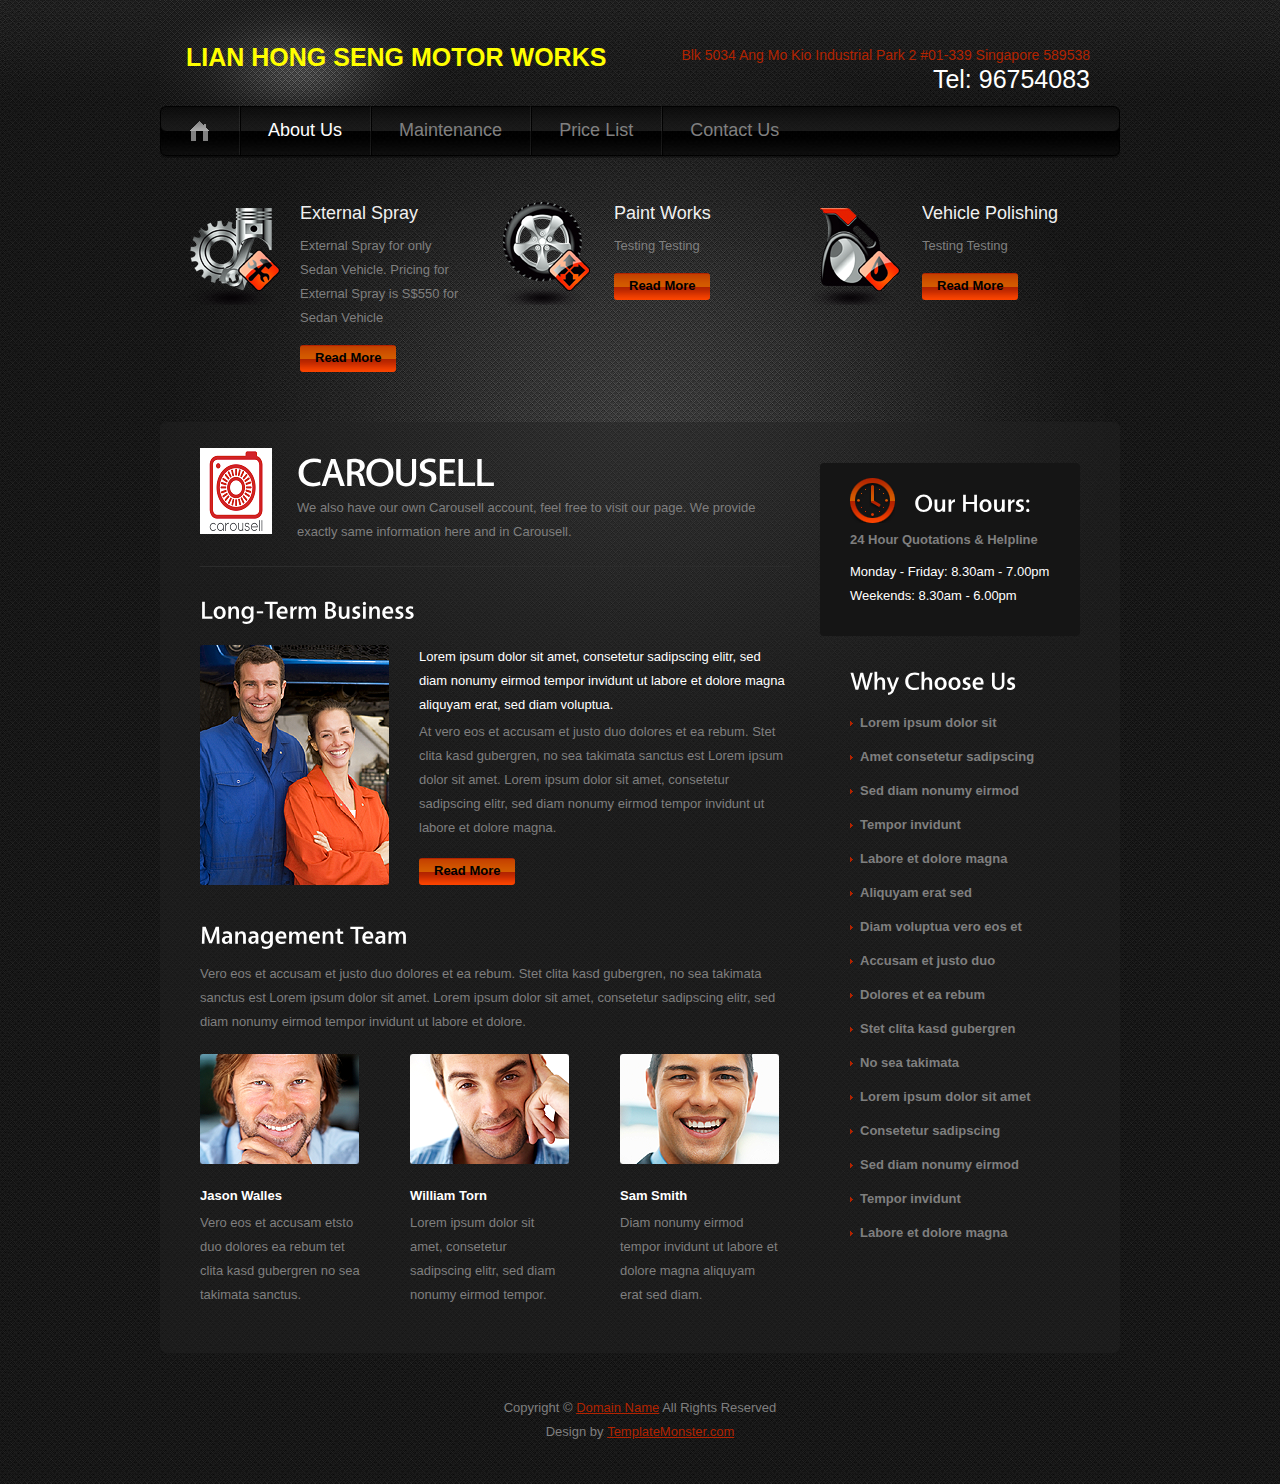
==== about.html @ ebc2f033 "car repair website" ====
<!DOCTYPE html>
<html lang="en">
<head>
<title>Car Repair | About</title>
<meta charset="utf-8">
<link rel="stylesheet" href="css/reset.css" type="text/css" media="screen">
<link rel="stylesheet" href="css/style.css" type="text/css" media="screen">
<link rel="stylesheet" href="css/grid.css" type="text/css" media="screen">
<script src="js/jquery-1.7.1.min.js" type="text/javascript"></script>
<script src="js/cufon-yui.js" type="text/javascript"></script>
<script src="js/cufon-replace.js" type="text/javascript"></script>
<script src="js/Vegur_300.font.js" type="text/javascript"></script>
<script src="js/Vegur_500.font.js" type="text/javascript"></script>
<script src="js/FF-cash.js" type="text/javascript"></script>
<!--[if lt IE 9]>
<script type="text/javascript" src="js/html5.js"></script>
<link rel="stylesheet" href="css/ie.css" type="text/css" media="screen">
<![endif]-->
</head>
<body id="page2">
<div class="main-bg">
  <div class="bg">
    <!--==============================header=================================-->
    <header>
      <div class="main">
        <div class="wrapper">
           <h1>LIAN HONG SENG MOTOR WORKS</h1>
          <div class="fright">
             <div class="indent"> <span class="address">Blk 5034 Ang Mo Kio Industrial Park 2 #01-339 Singapore 589538</span> <span class="phone">Tel: 96754083</span> </div>
          </div>
        </div>
        <nav>
          <ul class="menu">
            <li><a href="index.html">Home</a></li>
            <li><a class="active" href="about.html">About Us</a></li>
            <li><a href="maintenance.html">Maintenance </a></li>
          
            <li><a href="price.html">Price List</a></li>
            <li><a href="locations.html">Contact Us</a></li>
          </ul>
        </nav>
      </div>
    </header>
    <!--==============================content================================-->
    <section id="content">
      <div class="main">
        <div class="container_12">
          <div class="wrapper p5">
            <article class="grid_4">
              <div class="wrapper">
                <figure class="img-indent"><img src="images/page1-img1.png" alt=""></figure>
                 <div class="extra-wrap">
                  <h4>External Spray</h4>
                  <p class="p2">External Spray for only Sedan Vehicle. Pricing for External Spray is S$550 for Sedan Vehicle</p>
                  <a class="button" href="#">Read More</a> </div>
              </div>
            </article>
            <article class="grid_4">
              <div class="wrapper">
                <figure class="img-indent"><img src="images/page1-img2.png" alt=""></figure>
                <div class="extra-wrap">
                  <h4>Paint Works</h4>
                  <p class="p2">Testing Testing</p>
                  <a class="button" href="#">Read More</a> </div>
              </div>
            </article>
            <article class="grid_4">
              <div class="wrapper">
                <figure class="img-indent"><img src="images/page1-img3.png" alt=""></figure>
                <div class="extra-wrap">
                  <h4>Vehicle Polishing</h4>
                  <p class="p2">Testing Testing</p>
                  <a class="button" href="#">Read More</a> </div>
              </div>
            </article>
          </div>
          <div class="container-bot">
            <div class="container-top">
              <div class="container">
                <div class="wrapper">
                  <article class="grid_8">
                    <div class="indent-left">
                      <div class="wrapper border-bot2">
                        <figure class="img-indent2"><img src="images/carousell.png" alt=""></figure>
                        <div class="extra-wrap"> <strong class="text-1">CAROUSELL</strong> <strong class="text-2"></strong>
                          <p class="p0"><a class="link-2" href="#">We also have our own Carousell account, feel free to visit our page. We provide exactly same information here and in Carousell.</a></p>
                        </div>
                      </div>
                      <h3 class="prev-indent-bot">Long-Term Business</h3>
                      <div class="wrapper img-indent-bot">
                        <figure class="img-indent3"><img src="images/page2-img2.png" alt=""></figure>
                        <div class="extra-wrap">
                          <h6>Lorem ipsum dolor sit amet, consetetur sadipscing elitr, sed diam nonumy eirmod tempor invidunt ut labore et dolore magna aliquyam erat, sed diam voluptua. </h6>
                          <p>At vero eos et accusam et justo duo dolores et ea rebum. Stet clita kasd gubergren, no sea takimata sanctus est Lorem ipsum dolor sit amet. Lorem ipsum dolor sit amet, consetetur sadipscing elitr, sed diam nonumy eirmod tempor invidunt ut labore et dolore magna.</p>
                          <a class="button" href="#">Read More</a> </div>
                      </div>
                      <h3>Management Team</h3>
                      <p class="indent-bot">Vero eos et accusam et justo duo dolores et ea rebum. Stet clita kasd gubergren, no sea takimata sanctus est Lorem ipsum dolor sit amet. Lorem ipsum dolor sit amet, consetetur sadipscing elitr, sed diam nonumy eirmod tempor invidunt ut labore et dolore.</p>
                      <div class="wrapper">
                        <div class="col-1">
                          <figure class="indent-bot"><a href="#"><img src="images/page2-img3.png" alt=""></a></figure>
                          <h6><strong>Jason Walles</strong></h6>
                          Vero eos et accusam etsto duo dolores ea rebum tet clita kasd gubergren no sea takimata sanctus. </div>
                        <div class="col-1">
                          <figure class="indent-bot"><a href="#"><img src="images/page2-img4.png" alt=""></a></figure>
                          <h6><strong>William Torn</strong></h6>
                          Lorem ipsum dolor sit amet, consetetur sadipscing elitr, sed diam nonumy eirmod tempor. </div>
                        <div class="col-2">
                          <figure class="indent-bot"><a href="#"><img src="images/page2-img5.png" alt=""></a></figure>
                          <h6><strong>Sam Smith</strong></h6>
                          Diam nonumy eirmod tempor invidunt ut labore et dolore magna aliquyam erat sed diam. </div>
                      </div>
                    </div>
                  </article>
                  <article class="grid_4">
                    <div class="indent-left2 indent-top">
                      <div class="box indent-bot">
                        <div class="padding">
                          <div class="wrapper">
                            <figure class="img-indent"><img src="images/page1-img4.png" alt=""></figure>
                            <div class="extra-wrap">
                              <h3 class="p0">Our Hours:</h3>
                            </div>
                          </div>
                          <p class="p1"><strong>24 Hour Quotations & Helpline</strong></p>
                          <p class="color-1 p0">Monday - Friday: 8.30am - 7.00pm</p>
                          <p class="color-1 p1">Weekends: 8.30am - 6.00pm</p>
                           </div>
                      </div>
                      <div class="indent-left">
                        <h3 class="p0">Why Choose Us</h3>
                        <ul class="list-1">
                          <li><a href="#">Lorem ipsum dolor sit</a></li>
                          <li><a href="#">Amet consetetur sadipscing </a></li>
                          <li><a href="#">Sed diam nonumy eirmod </a></li>
                          <li><a href="#">Tempor invidunt</a></li>
                          <li><a href="#">Labore et dolore magna </a></li>
                          <li><a href="#">Aliquyam erat sed</a></li>
                          <li><a href="#">Diam voluptua vero eos et </a></li>
                          <li><a href="#">Accusam et justo duo</a></li>
                          <li><a href="#">Dolores et ea rebum</a></li>
                          <li><a href="#">Stet clita kasd gubergren</a></li>
                          <li><a href="#">No sea takimata</a></li>
                          <li><a href="#">Lorem ipsum dolor sit amet</a></li>
                          <li><a href="#">Consetetur sadipscing</a></li>
                          <li><a href="#">Sed diam nonumy eirmod </a></li>
                          <li><a href="#">Tempor invidunt</a></li>
                          <li><a href="#">Labore et dolore magna </a></li>
                        </ul>
                      </div>
                    </div>
                  </article>
                </div>
              </div>
            </div>
          </div>
        </div>
      </div>
    </section>
    <!--==============================footer=================================-->
    <footer>
      <div class="main"> <span>Copyright &copy; <a href="#">Domain Name</a> All Rights Reserved</span> Design by <a target="_blank" href="http://www.templatemonster.com/">TemplateMonster.com</a> </div>
    </footer>
  </div>
</div>
<script type="text/javascript">Cufon.now();</script>
</body>
</html>
---- css/style.css ----
/* Getting the new tags to behave */
article, aside, audio, canvas, command, datalist, details, embed, figcaption, figure, footer, header, hgroup, keygen, meter, nav, output, progress, section, source, video {
	display:block;
}
mark, rp, rt, ruby, summary, time {
	display:inline;
}
/* Global properties ======================================================== */
html {
	width:100%;
	height:100%;
}
body {
	font-family:Arial, Helvetica, sans-serif;
	font-size:100%;
	color:#7f7f7f;
	min-width:960px;
	height:100%;
	background:url(../images/body-bg.jpg) center top repeat #151515
}
.ic {
	border:0;
	float:right;
	background:#fff;
	color:#f00;
	width:50%;
	line-height:10px;
	font-size:10px;
	margin:-220% 0 0 0;
	overflow:hidden;
	padding:0
}
.main-bg {
	width:100%;
	min-height:100%;
	background:url(../images/bg-2.jpg) center top repeat-x;
}
.bg {
	width:100%;
	min-height:100%;
	background:url(../images/bg.jpg) center top no-repeat;
}
.main {
	width:960px;
	padding:0;
	margin:0 auto;
	font-size:13px;
	line-height:24px;
}
a {
	color:#b22300;
	outline:none;
}
a:hover {
	text-decoration:none;
}
.col-1, .col-2 {
	float:left;
	width:160px;
}
.col-1 {
	margin-right:50px;
}
.wrapper {
	width:100%;
	overflow:hidden;
}
.extra-wrap {
	overflow:hidden;
}
p {
	margin-bottom:18px;
}
.p0 {
	margin-bottom:0px;
}
.p1 {
	margin-bottom:8px;
}
.p2 {
	margin-bottom:15px;
}
.p3 {
	margin-bottom:30px;
}
.p4 {
	margin-bottom:45px;
}
.p5 {
	margin-bottom:50px;
}
.fleft {
	float:left;
}
.fright {
	float:right;
}
.alignright {
	text-align:right;
}
.aligncenter {
	text-align:center;
}
.color-1 {
	color:#fff;
}
.color-2 {
	color:#000;
}
.color-3 {
	color:#b22300;
}
/*********************************boxes**********************************/
.indent {
	padding:41px 30px 0 0;
}
.indent-top {
	padding-top:15px;
}
.indent-left {
	padding-left:30px;
}
.indent-left2 {
	padding-left:10px;
}
.indent-right {
	padding-right:50px;
}
.indent-bot {
	margin-bottom:20px;
}
.indent-bot2 {
	margin-bottom:30px;
}
.indent-bot3 {
	margin-bottom:45px;
}
.prev-indent-bot {
	margin-bottom:10px;
}
.prev-indent-bot2 {
	margin-bottom:5px;
}
.img-indent-bot {
	margin-bottom:25px;
}
.margin-bot {
	margin-bottom:35px;
}
.img-indent {
	float:left;
	margin:0 19px 0px 0;
}
.img-indent2 {
	float:left;
	margin:0 25px 0px 0;
}
.img-indent3 {
	float:left;
	margin:0 30px 0px 0;
}
.img-indent-r {
	float:right;
	margin:0 0px 0px 40px;
}
.buttons a:hover {
	cursor:pointer;
}
.menu li a, .list-1 li a, .link, .link-1, .link-2, .button, h1 a {
	text-decoration:none;
}
/*********************************header*************************************/
header {
	width:100%;
	position:relative;
	z-index:2;
}
h1 {
	padding:45px 20px 37px 26px;
	background:url(../images/h1-bg.jpg) 0 0 no-repeat;
	float:left;
	font-size: 25px;
	color: yellow;
	
}

.address {
	display:block;
	font-size:14px;
	line-height:28px;
	text-align:right;
	color:#b22300;
}
.phone {
	display:block;
	font-size:25px;
	line-height:30px;
	text-align:right;
	color:#fff;
	margin-top:-5px;
}
/***** menu *****/
header nav {
	width:100%;
	height:52px;
	background:url(../images/menu-bg.jpg) 0 0 no-repeat;
	overflow:hidden;
}
#page1 header nav {
	margin-bottom:28px;
}
.menu li {
	float:left;
	position:relative;
	background:url(../images/menu-spacer.gif) left top no-repeat;
}
.menu > li:first-child {
	background:none;
}
.menu li a {
	display:inline-block;
	font-size:18px;
	line-height:25px;
	padding:12px 28px 12px 29px;
	color:#808080;
	text-transform:capitalize;
}
.menu > li:first-child > a {
	text-indent:-999em;
	background:url(../images/menu-home.png) center -25px no-repeat;
	min-width:22px;
}
.menu li a.active, .menu > li > a:hover {
	color:#fff;
}
.menu > li:first-child > a.active, .menu > li:first-child > a:hover {
	background-position:center 15px;
}
/***** slider *****/
.slider-wrapper {
	width:960px;
	height:400px;
	overflow:hidden;
	position:relative;
}
.slider {
	width:960px;
	height:400px;
}
.items {
	display:none;
}
.prev, .next {
	display:block;
	width:80px;
	height:400px;
	text-indent:-9999em;
	position:absolute;
	z-index:99;
	top:50%;
	margin-top:-200px;
}
.prev {
	background:url(../images/slider-prev.png) 0 0 no-repeat;
	left:0;
}
.next {
	background:url(../images/slider-next.png) 0 0 no-repeat;
	right:0;
}
/*********************************content*************************************/
#content {
	width:100%;
	padding:43px 0;
	position:relative;
	z-index:1;
}
.spacer-1 {
	width:100%;
	background:url(../images/pic-1.gif) 217px 0 repeat-y;
}
h2 {
	font-size:40px;
	line-height:1.2em;
	color:#fff;
	font-weight:normal;
	letter-spacing:-1px;
	margin-bottom:9px;
}
h3 {
	font-size:25px;
	line-height:2em;
	color:#fff;
	margin-bottom:2px;
}
h3 strong {
	display:block;
	margin-top:-25px;
}
h4 {
	font-size:18px;
	line-height:25px;
	color:#f0f0f0;
	font-weight:normal;
	margin-bottom:8px;
}
h6 {
	color:#fff;
	font-weight:normal;
	margin-bottom:3px;
}
.border-bot {
	width:100%;
	padding-bottom:31px;
	background:url(../images/pic-1.gif) 0 bottom repeat-x;
}
.border-bot2 {
	width:100%;
	padding-bottom:23px;
	margin-bottom:18px;
	background:url(../images/pic-1.gif) 0 bottom repeat-x;
}
.box {
	width:260px;
	background:#151515;
	border-radius:4px;
	-moz-border-radius:4px;
	-webkit-border-radius:4px;
}
.box .padding {
	padding:15px 15px 20px 30px;
}
.container-bot {
	width:100%;
	padding-bottom:6px;
	background:url(../images/container-bot.png) left bottom no-repeat;
}
.container-top {
	width:100%;
	padding-top:6px;
	background:url(../images/container-top.png) left top no-repeat;
}
.container {
	width:100%;
	padding:20px 0 40px;
	background:url(../images/container-tail.png) left top repeat-y;
}
.button {
	display:inline-block;
	padding:5px 15px 6px;
	font-size:13px;
	line-height:1.23em;
	font-weight:bold;
	color:#000;
	background:url(../images/button-tail.gif) 0 0 repeat-x #fb4400;
	cursor:pointer;
	border-radius:3px;
	-moz-border-radius:3px;
	-webkit-border-radius:3px;
}
.button:hover {
	background:#fb4400;
	color:#fff;
}
.list-1 li {
	line-height:18px;
	padding:8px 0 8px 10px;
	background:url(../images/marker-1.gif) 0 15px no-repeat;
}
.list-1 a {
	display:inline-block;
	color:#7f7f7f;
	font-weight:bold;
}
.list-1 a:hover {
	color:#b22300;
}
.list-2 li {
	line-height:20px;
	padding:5px 0 5px 10px;
	background:url(../images/marker-1.gif) 0 13px no-repeat;
}
.list-2 a {
	display:inline-block;
}
.list-2 a:hover {
	text-decoration:none;
}
#page4 .list-2 a {
	color:#7f7f7f;
	text-decoration:none;
}
#page4 .list-2 a:hover {
	text-decoration:underline;
}
.link:hover {
	text-decoration:underline;
}
.link-1 {
	display:inline-block;
	font-weight:bold;
	padding-left:14px;
	color:#fff;
	background:url(../images/marker-2.gif) 0 10px no-repeat;
}
.link-1:hover {
	text-decoration:underline;
}
.link-2 {
	color:#7f7f7f;
}
.link-2:hover {
	text-decoration:underline;
}
.text-1, .text-2 {
	display:inline-block;
	font-size:40px;
	line-height:1.2em;
	color:#fff;
	letter-spacing:-1px;
}
dl span {
	float:left;
	width:80px;
}
dl.main-address dt {
	margin-bottom:5px;
}
dl.main-address span {
	float:left;
	width:74px;
	color:#fff;
}
.price-list td {
	border:1px solid #343434;
	line-height:39px;
}
.price-list thead td {
	width:139px;
	text-align:center;
	color:#fff;
	font-weight:bold;
}
.price-list td:first-child {
	width:158px;
}
.price-list tbody td:first-child {
	color:#fff;
	font-weight:bold;
	text-align:left;
	text-indent:19px;
}
.price-list tbody td {
	text-align:center;
}
/**** Lightbox ****/
.lightbox {
	position:relative;
	z-index:1;
	overflow:hidden;
	display:inline-block;
	cursor:pointer;
}
.lightbox img {
	position:relative;
	z-index:1;
}
.lightbox span {
	display:inline-block;
	position:absolute;
	left:0px;
	top:0;
	width:100%;
	height:100%;
	background:url(../images/video-marker.png) no-repeat 50% 50%;
	z-index:2;
	padding:0;
}
/***** contact form *****/
#contact-form {
	display:block;
	width:100%;
}
#contact-form label {
	display:block;
	height:34px;
	overflow:hidden;
}
#contact-form input {
	float:left;
	width:259px;
	font-size:13px;
	line-height:1.23em;
	color:#808080;
	padding:5px 10px;
	margin:0;
	font-family:Arial, Helvetica, sans-serif;
	border:none;
	background:#fff;
	outline:none;
	border-radius:2px;
	-moz-border-radius:2px;
	-webkit-border-radius:2px;
}
#contact-form textarea {
	float:left;
	height:380px;
	width:489px;
	max-height:380px;
	max-width:489px;
	min-height:380px;
	min-width:489px;
	font-size:12px;
	line-height:1.25em;
	color:#808080;
	padding:5px 10px;
	margin:0;
	font-family:Arial, Helvetica, sans-serif;
	border:none;
	background:#fff;
	overflow:auto;
	outline:none;
	border-radius:2px;
	-moz-border-radius:2px;
	-webkit-border-radius:2px;
}
.text-form {
	float:left;
	display:block;
	font-size:13px;
	line-height:26px;
	width:70px;
	color:#7f7f7f;
	font-family:Arial, Helvetica, sans-serif;
}
.buttons {
	padding:20px 10px 0 0;
	text-align:right;
}
.buttons a {
	margin-left:15px;
	padding:5px 32px 6px;
}
/****************************footer************************/
footer {
	width:100%;
	padding:0 0 40px;
	text-align:center;
}
footer span {
	display:block;
}
---- css/grid.css ----
/*
	Variable Grid System.
	Learn more ~ http://www.spry-soft.com/grids/
	Based on 960 Grid System - http://960.gs/

	Licensed under GPL and MIT.
*/


/* Containers
----------------------------------------------------------------------------------------------------*/
.container_12 {
	margin-left: auto;
	margin-right: auto;
	width: 960px;
}
/* Grid >> Global
----------------------------------------------------------------------------------------------------*/

.grid_1, .grid_2, .grid_3, .grid_4, .grid_5, .grid_6, .grid_7, .grid_8, .grid_9, .grid_10, .grid_11, .grid_12 {
	display:inline;
	float: left;
	position: relative;
	margin-left: 10px;
	margin-right: 10px;
}
/* Grid >> Children (Alpha ~ First, Omega ~ Last)
----------------------------------------------------------------------------------------------------*/

.alpha {
	margin-left: 0;
}
.omega {
	margin-right: 0;
}
/* Grid >> 12 Columns
----------------------------------------------------------------------------------------------------*/

.container_12 .grid_1 {
	width:60px;
}
.container_12 .grid_2 {
	width:140px;
}
.container_12 .grid_3 {
	width:220px;
}
.container_12 .grid_4 {
	width:300px;
}
.container_12 .grid_5 {
	width:380px;
}
.container_12 .grid_6 {
	width:460px;
}
.container_12 .grid_7 {
	width:540px;
}
.container_12 .grid_8 {
	width:620px;
}
.container_12 .grid_9 {
	width:700px;
}
.container_12 .grid_10 {
	width:780px;
}
.container_12 .grid_11 {
	width:860px;
}
.container_12 .grid_12 {
	width:940px;
}
/* Prefix Extra Space >> 12 Columns
----------------------------------------------------------------------------------------------------*/

.container_12 .prefix_1 {
	padding-left:80px;
}
.container_12 .prefix_2 {
	padding-left:160px;
}
.container_12 .prefix_3 {
	padding-left:240px;
}
.container_12 .prefix_4 {
	padding-left:320px;
}
.container_12 .prefix_5 {
	padding-left:400px;
}
.container_12 .prefix_6 {
	padding-left:480px;
}
.container_12 .prefix_7 {
	padding-left:560px;
}
.container_12 .prefix_8 {
	padding-left:640px;
}
.container_12 .prefix_9 {
	padding-left:720px;
}
.container_12 .prefix_10 {
	padding-left:800px;
}
.container_12 .prefix_11 {
	padding-left:880px;
}
/* Suffix Extra Space >> 12 Columns
----------------------------------------------------------------------------------------------------*/

.container_12 .suffix_1 {
	padding-right:80px;
}
.container_12 .suffix_2 {
	padding-right:160px;
}
.container_12 .suffix_3 {
	padding-right:240px;
}
.container_12 .suffix_4 {
	padding-right:320px;
}
.container_12 .suffix_5 {
	padding-right:400px;
}
.container_12 .suffix_6 {
	padding-right:480px;
}
.container_12 .suffix_7 {
	padding-right:560px;
}
.container_12 .suffix_8 {
	padding-right:640px;
}
.container_12 .suffix_9 {
	padding-right:720px;
}
.container_12 .suffix_10 {
	padding-right:800px;
}
.container_12 .suffix_11 {
	padding-right:880px;
}
/* Push Space >> 12 Columns
----------------------------------------------------------------------------------------------------*/

.container_12 .push_1 {
	left:80px;
}
.container_12 .push_2 {
	left:160px;
}
.container_12 .push_3 {
	left:240px;
}
.container_12 .push_4 {
	left:320px;
}
.container_12 .push_5 {
	left:400px;
}
.container_12 .push_6 {
	left:480px;
}
.container_12 .push_7 {
	left:560px;
}
.container_12 .push_8 {
	left:640px;
}
.container_12 .push_9 {
	left:720px;
}
.container_12 .push_10 {
	left:800px;
}
.container_12 .push_11 {
	left:880px;
}
/* Pull Space >> 12 Columns
----------------------------------------------------------------------------------------------------*/

.container_12 .pull_1 {
	left:-80px;
}
.container_12 .pull_2 {
	left:-160px;
}
.container_12 .pull_3 {
	left:-240px;
}
.container_12 .pull_4 {
	left:-320px;
}
.container_12 .pull_5 {
	left:-400px;
}
.container_12 .pull_6 {
	left:-480px;
}
.container_12 .pull_7 {
	left:-560px;
}
.container_12 .pull_8 {
	left:-640px;
}
.container_12 .pull_9 {
	left:-720px;
}
.container_12 .pull_10 {
	left:-800px;
}
.container_12 .pull_11 {
	left:-880px;
}
/* Clear Floated Elements
----------------------------------------------------------------------------------------------------*/

/* http://sonspring.com/journal/clearing-floats */

.clear {
	clear: both;
	display: block;
	overflow: hidden;
	visibility: hidden;
	width: 0;
	height: 0;
}
/* http://perishablepress.com/press/2008/02/05/lessons-learned-concerning-the-clearfix-css-hack */

.clearfix:after {
	clear: both;
	content: ' ';
	display: block;
	font-size: 0;
	line-height: 0;
	visibility: hidden;
	width: 0;
	height: 0;
}
.clearfix {
	display: inline-block;
}
* html .clearfix {
	height: 1%;
}
.clearfix {
	display: block;
}
---- css/ie.css ----
.button, #contact-form input, #contact-form textarea {
	behavior: url("../js/PIE.htc");
	position:relative;
}
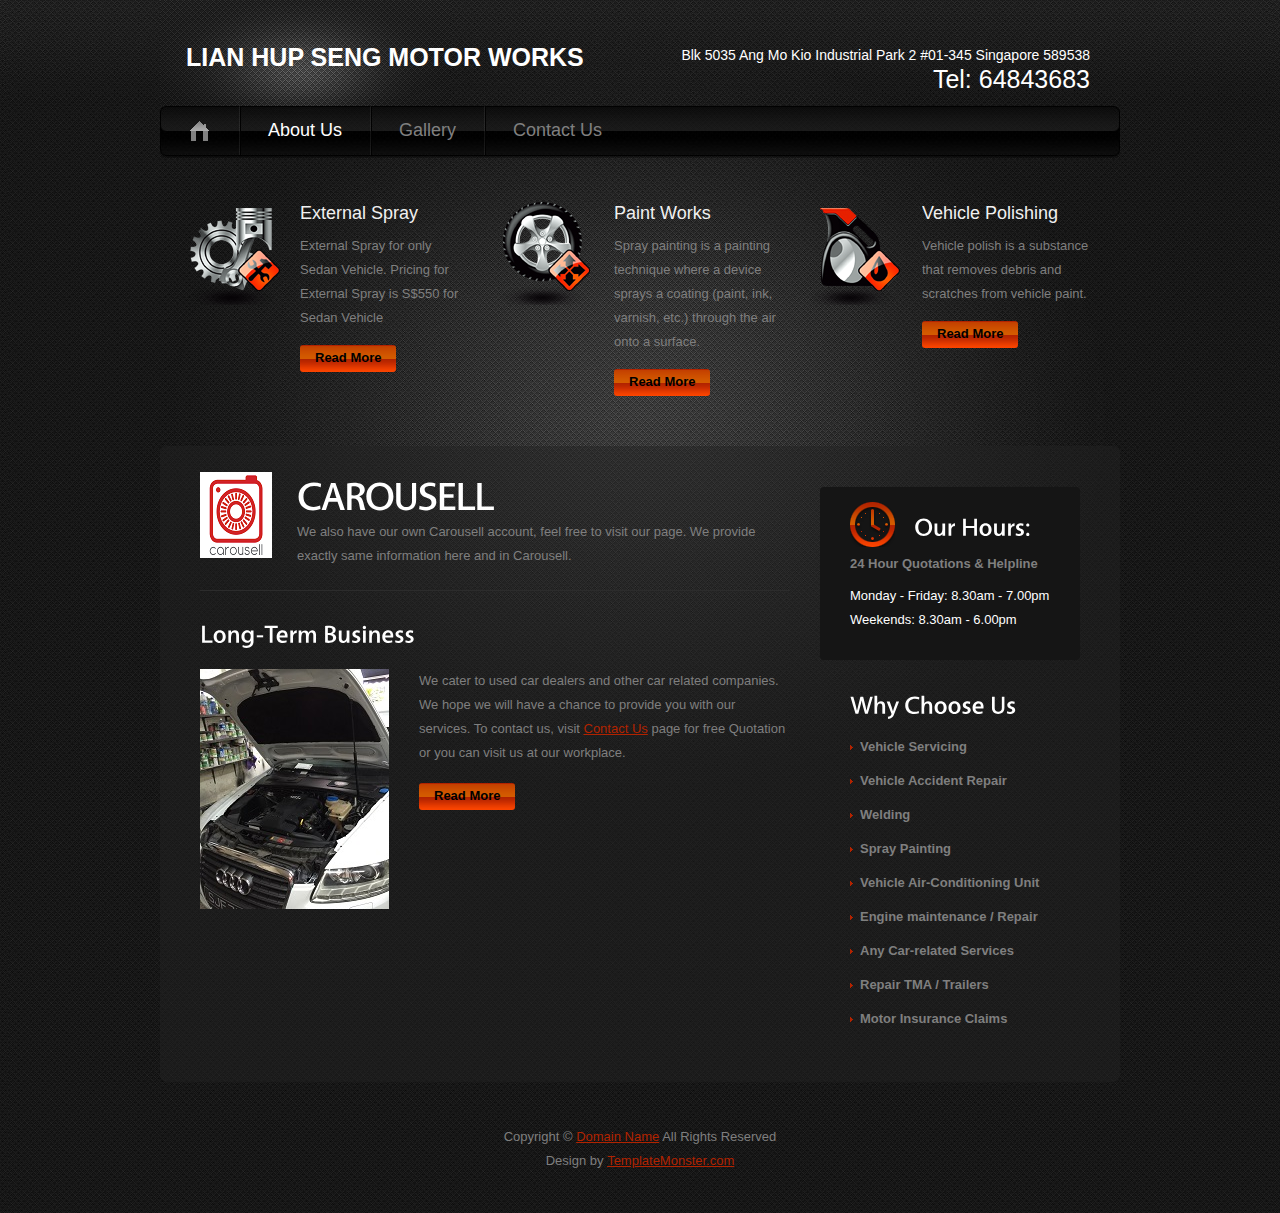
==== commit 225abf10: "2nd time change over" ====
--- a/about.html
+++ b/about.html
@@ -24,18 +24,18 @@
     <header>
       <div class="main">
         <div class="wrapper">
-           <h1>LIAN HONG SENG MOTOR WORKS</h1>
+           <h1>LIAN HUP SENG MOTOR WORKS</h1>
           <div class="fright">
-             <div class="indent"> <span class="address">Blk 5034 Ang Mo Kio Industrial Park 2 #01-339 Singapore 589538</span> <span class="phone">Tel: 96754083</span> </div>
+             <div class="indent"> <span class="address">Blk 5035 Ang Mo Kio Industrial Park 2 #01-345 Singapore 589538</span> <span class="phone">Tel: 64843683</span> </div>
           </div>
         </div>
         <nav>
           <ul class="menu">
             <li><a href="index.html">Home</a></li>
             <li><a class="active" href="about.html">About Us</a></li>
-            <li><a href="maintenance.html">Maintenance </a></li>
+            <li><a href="maintenance.html">Gallery </a></li>
           
-            <li><a href="price.html">Price List</a></li>
+      
             <li><a href="locations.html">Contact Us</a></li>
           </ul>
         </nav>
@@ -60,7 +60,7 @@
                 <figure class="img-indent"><img src="images/page1-img2.png" alt=""></figure>
                 <div class="extra-wrap">
                   <h4>Paint Works</h4>
-                  <p class="p2">Testing Testing</p>
+                  <p class="p2">Spray painting is a painting technique where a device sprays a coating (paint, ink, varnish, etc.) through the air onto a surface.</p>
                   <a class="button" href="#">Read More</a> </div>
               </div>
             </article>
@@ -69,7 +69,7 @@
                 <figure class="img-indent"><img src="images/page1-img3.png" alt=""></figure>
                 <div class="extra-wrap">
                   <h4>Vehicle Polishing</h4>
-                  <p class="p2">Testing Testing</p>
+                  <p class="p2">Vehicle polish is a substance that removes debris and scratches from vehicle paint. </p>
                   <a class="button" href="#">Read More</a> </div>
               </div>
             </article>
@@ -88,29 +88,13 @@
                       </div>
                       <h3 class="prev-indent-bot">Long-Term Business</h3>
                       <div class="wrapper img-indent-bot">
-                        <figure class="img-indent3"><img src="images/page2-img2.png" alt=""></figure>
+                        <figure class="img-indent3"><img src="images/page2-img2.jpg" alt=""></figure>
                         <div class="extra-wrap">
-                          <h6>Lorem ipsum dolor sit amet, consetetur sadipscing elitr, sed diam nonumy eirmod tempor invidunt ut labore et dolore magna aliquyam erat, sed diam voluptua. </h6>
-                          <p>At vero eos et accusam et justo duo dolores et ea rebum. Stet clita kasd gubergren, no sea takimata sanctus est Lorem ipsum dolor sit amet. Lorem ipsum dolor sit amet, consetetur sadipscing elitr, sed diam nonumy eirmod tempor invidunt ut labore et dolore magna.</p>
+                        
+                          <p>We cater to used car dealers and other car related companies. We hope we will have a chance to provide you with our services. To contact us, visit 	<a href="locations.html">Contact Us</a> page for free Quotation or you can visit us at our workplace.</p>
                           <a class="button" href="#">Read More</a> </div>
                       </div>
-                      <h3>Management Team</h3>
-                      <p class="indent-bot">Vero eos et accusam et justo duo dolores et ea rebum. Stet clita kasd gubergren, no sea takimata sanctus est Lorem ipsum dolor sit amet. Lorem ipsum dolor sit amet, consetetur sadipscing elitr, sed diam nonumy eirmod tempor invidunt ut labore et dolore.</p>
-                      <div class="wrapper">
-                        <div class="col-1">
-                          <figure class="indent-bot"><a href="#"><img src="images/page2-img3.png" alt=""></a></figure>
-                          <h6><strong>Jason Walles</strong></h6>
-                          Vero eos et accusam etsto duo dolores ea rebum tet clita kasd gubergren no sea takimata sanctus. </div>
-                        <div class="col-1">
-                          <figure class="indent-bot"><a href="#"><img src="images/page2-img4.png" alt=""></a></figure>
-                          <h6><strong>William Torn</strong></h6>
-                          Lorem ipsum dolor sit amet, consetetur sadipscing elitr, sed diam nonumy eirmod tempor. </div>
-                        <div class="col-2">
-                          <figure class="indent-bot"><a href="#"><img src="images/page2-img5.png" alt=""></a></figure>
-                          <h6><strong>Sam Smith</strong></h6>
-                          Diam nonumy eirmod tempor invidunt ut labore et dolore magna aliquyam erat sed diam. </div>
-                      </div>
-                    </div>
+                     
                   </article>
                   <article class="grid_4">
                     <div class="indent-left2 indent-top">
@@ -130,22 +114,16 @@
                       <div class="indent-left">
                         <h3 class="p0">Why Choose Us</h3>
                         <ul class="list-1">
-                          <li><a href="#">Lorem ipsum dolor sit</a></li>
-                          <li><a href="#">Amet consetetur sadipscing </a></li>
-                          <li><a href="#">Sed diam nonumy eirmod </a></li>
-                          <li><a href="#">Tempor invidunt</a></li>
-                          <li><a href="#">Labore et dolore magna </a></li>
-                          <li><a href="#">Aliquyam erat sed</a></li>
-                          <li><a href="#">Diam voluptua vero eos et </a></li>
-                          <li><a href="#">Accusam et justo duo</a></li>
-                          <li><a href="#">Dolores et ea rebum</a></li>
-                          <li><a href="#">Stet clita kasd gubergren</a></li>
-                          <li><a href="#">No sea takimata</a></li>
-                          <li><a href="#">Lorem ipsum dolor sit amet</a></li>
-                          <li><a href="#">Consetetur sadipscing</a></li>
-                          <li><a href="#">Sed diam nonumy eirmod </a></li>
-                          <li><a href="#">Tempor invidunt</a></li>
-                          <li><a href="#">Labore et dolore magna </a></li>
+                          <li><a href="#">Vehicle Servicing</a></li>
+                          <li><a href="#">Vehicle Accident Repair </a></li>
+                          <li><a href="#">Welding </a></li>
+                          <li><a href="#">Spray Painting</a></li>
+                          <li><a href="#">Vehicle Air-Conditioning Unit </a></li>
+                          <li><a href="#">Engine maintenance / Repair</a></li>
+                          <li><a href="#">Any Car-related Services </a></li>
+                          <li><a href="#">Repair TMA / Trailers</a></li>
+                          <li><a href="#">Motor Insurance Claims</a></li>
+                          
                         </ul>
                       </div>
                     </div>
--- a/css/style.css
+++ b/css/style.css
@@ -180,7 +180,7 @@
 	background:url(../images/h1-bg.jpg) 0 0 no-repeat;
 	float:left;
 	font-size: 25px;
-	color: yellow;
+	color: white;;
 	
 }
 
@@ -189,7 +189,7 @@
 	font-size:14px;
 	line-height:28px;
 	text-align:right;
-	color:#b22300;
+	color:white;
 }
 .phone {
 	display:block;
@@ -269,6 +269,8 @@
 	right:0;
 }
 /*********************************content*************************************/
+
+
 #content {
 	width:100%;
 	padding:43px 0;
@@ -278,6 +280,12 @@
 .spacer-1 {
 	width:100%;
 	background:url(../images/pic-1.gif) 217px 0 repeat-y;
+}
+.fancybox {
+padding : 0.5px;
+
+
+	
 }
 h2 {
 	font-size:40px;
@@ -453,29 +461,7 @@
 .price-list tbody td {
 	text-align:center;
 }
-/**** Lightbox ****/
-.lightbox {
-	position:relative;
-	z-index:1;
-	overflow:hidden;
-	display:inline-block;
-	cursor:pointer;
-}
-.lightbox img {
-	position:relative;
-	z-index:1;
-}
-.lightbox span {
-	display:inline-block;
-	position:absolute;
-	left:0px;
-	top:0;
-	width:100%;
-	height:100%;
-	background:url(../images/video-marker.png) no-repeat 50% 50%;
-	z-index:2;
-	padding:0;
-}
+
 /***** contact form *****/
 #contact-form {
 	display:block;
